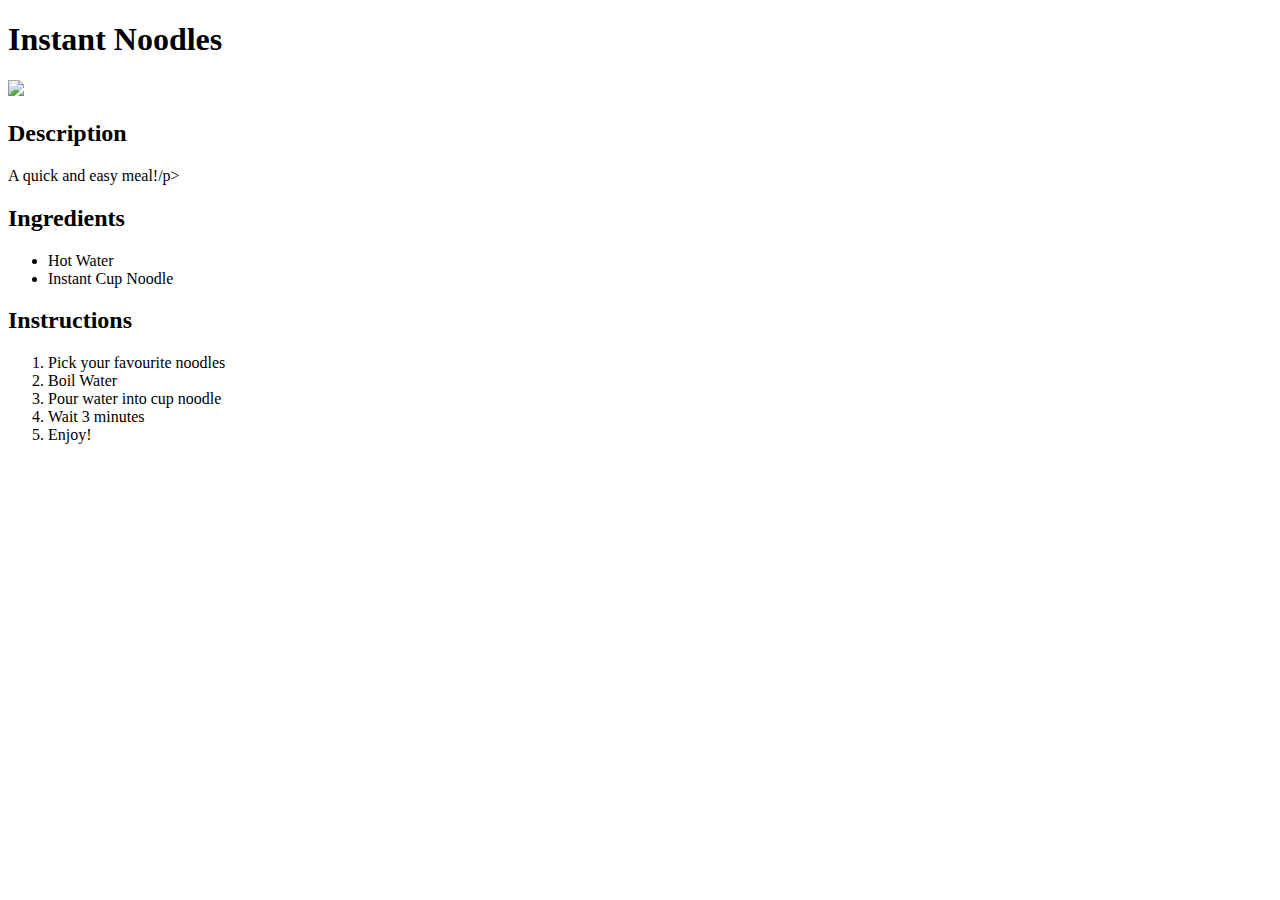
==== recipes/instantnoodles.html @ 867e239f "add index.html add recipes" ====
<!DOCTYPE html>
<html lang="en">
<head>
    <meta charset="UTF-8">
    <meta http-equiv="X-UA-Compatible" content="IE=edge">
    <meta name="viewport" content="width=device-width, initial-scale=1.0">
    <title>Instant Noodles</title>
</head>
<body>
    <h1>Instant Noodles</h1>
    <img src ="https://images.heb.com/is/image/HEBGrocery/000393287" height: "200px"; width="200px">
    <h2>Description</h2>
    <p> A quick and easy meal!/p>
    <h2>Ingredients</h2>
    <ul>
        <li>Hot Water</li>
        <li>Instant Cup Noodle</li>
    </ul>
    <h2>Instructions</h2>
    <ol>
        <li>Pick your favourite noodles</li>
        <li>Boil Water</li>
        <li>Pour water into cup noodle</li>
        <li>Wait 3 minutes</li>
        <li>Enjoy!</li>
    </ol>
</body>
</html>
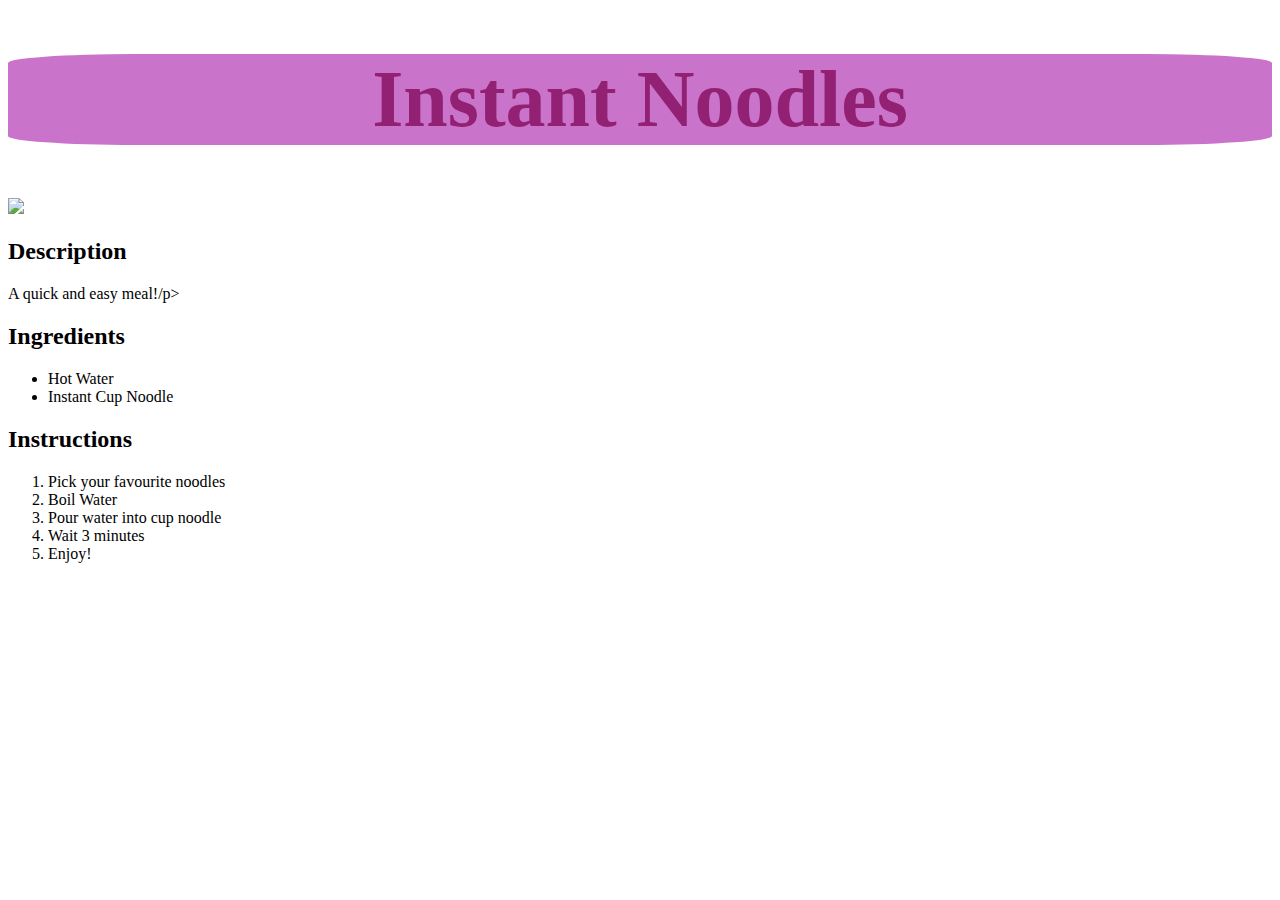
==== commit 93d4a402: "April 10 edits" ====
--- a/recipes/instantnoodles.html
+++ b/recipes/instantnoodles.html
@@ -1,6 +1,7 @@
 <!DOCTYPE html>
 <html lang="en">
 <head>
+    <link rel="stylesheet" href ="../style.css">
     <meta charset="UTF-8">
     <meta http-equiv="X-UA-Compatible" content="IE=edge">
     <meta name="viewport" content="width=device-width, initial-scale=1.0">
@@ -8,7 +9,7 @@
 </head>
 <body>
     <h1>Instant Noodles</h1>
-    <img src ="https://images.heb.com/is/image/HEBGrocery/000393287" height: "200px"; width="200px">
+    <img src ="https://images.heb.com/is/image/HEBGrocery/000393287" width="200px">
     <h2>Description</h2>
     <p> A quick and easy meal!/p>
     <h2>Ingredients</h2>
--- a/style.css
+++ b/style.css
@@ -0,0 +1,10 @@
+h1 {color: rgb(147, 33, 115);
+background-color: rgb(202, 115, 202);
+font-family:cursive;
+text-align: center;
+font-size: 80px;
+border-radius: 10%;}
+
+.recipes { color:rgb(48, 97, 176);
+    font-family: fantasy;
+}
